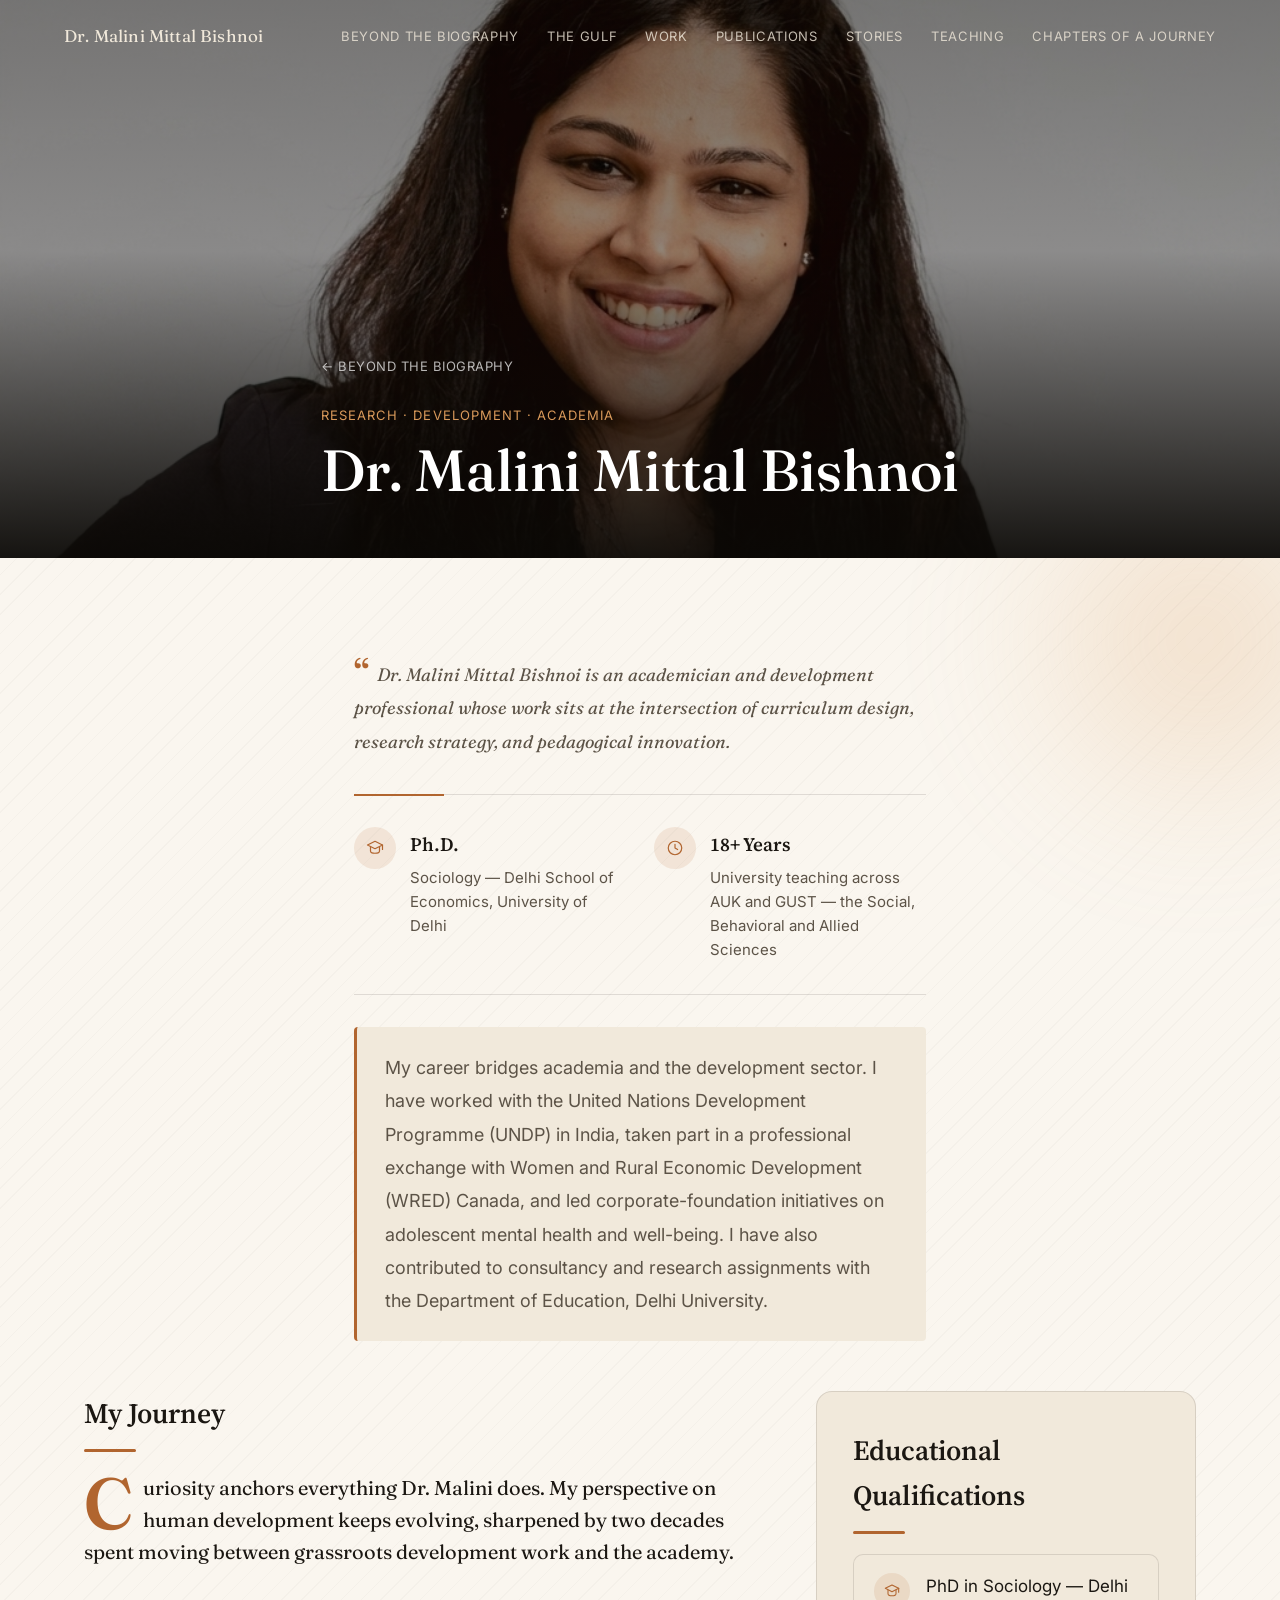
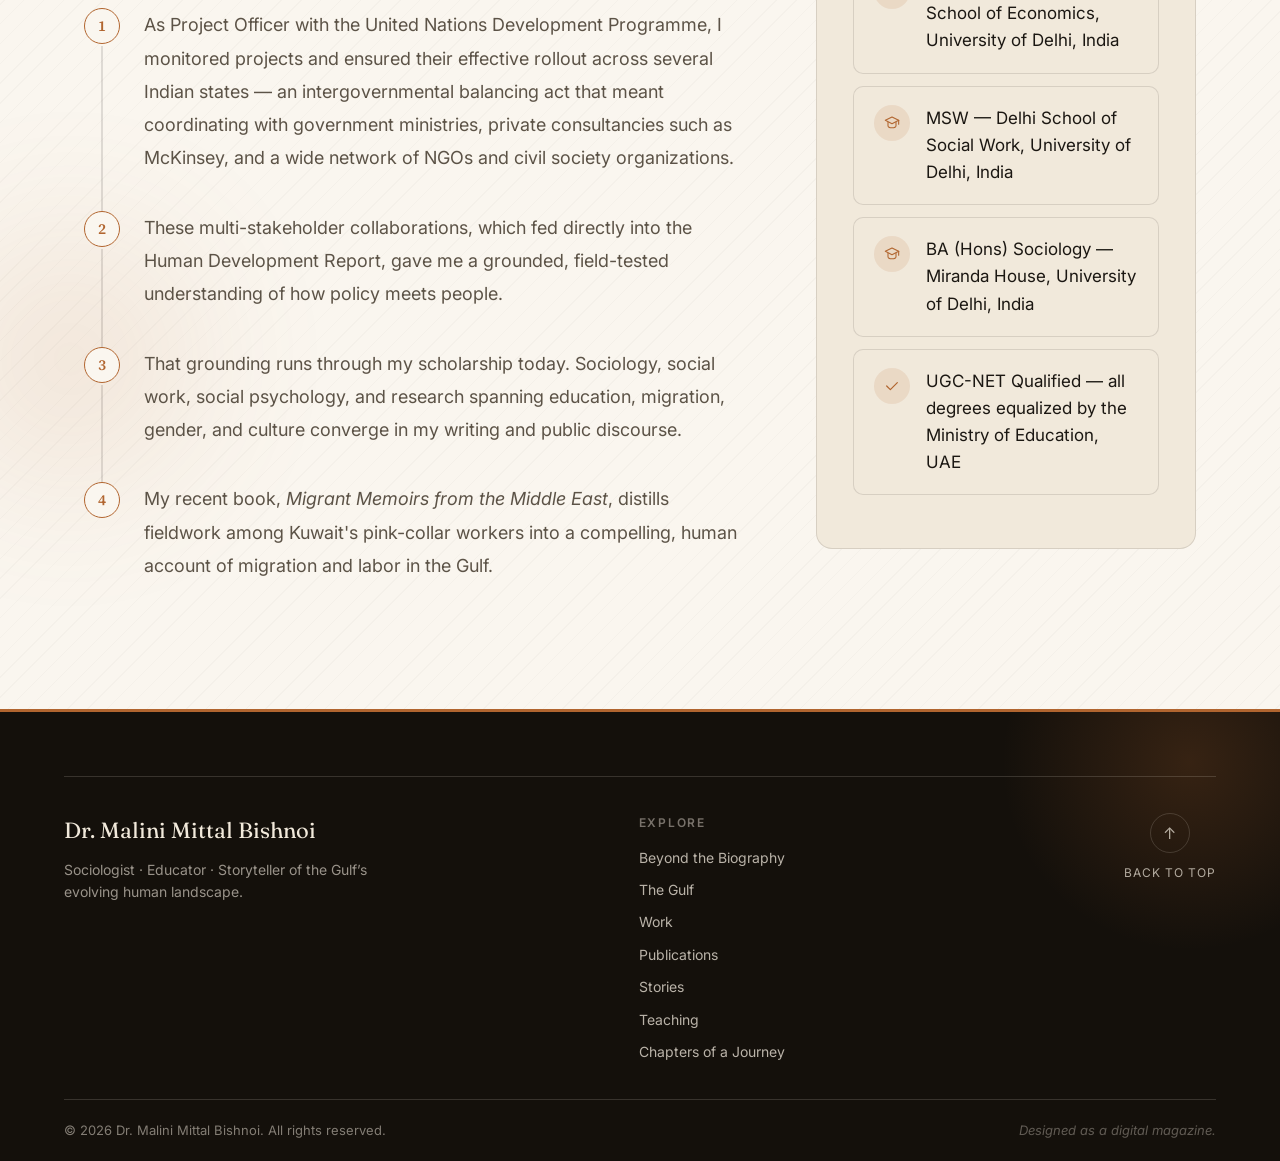
==== beyond-the-credentials.html @ a9b2246e "Initial commit: Dr. Malini Mittal Bishnoi portfolio website Static site with homepage, story article" ====
<!doctype html>
<html lang="en">
<head>
  <meta charset="UTF-8" />
  <link rel="icon" type="image/svg+xml" href="assets/favicon.svg" />
  <meta name="viewport" content="width=device-width, initial-scale=1.0" />
  <meta name="description" content="Beyond the credentials — the longer story of Dr. Malini Mittal Bishnoi's path through research, development work and Gulf academia." />
  <link rel="preconnect" href="https://fonts.googleapis.com" />
  <link rel="preconnect" href="https://fonts.gstatic.com" crossorigin />
  <link href="https://fonts.googleapis.com/css2?family=Fraunces:ital,opsz,wght@0,9..144,300;0,9..144,400;0,9..144,500;0,9..144,600;1,9..144,400;1,9..144,500&family=Source+Serif+4:opsz,wght@8..60,400;8..60,500;8..60,600&family=Inter:wght@300;400;500;600&display=swap" rel="stylesheet" />
  <link rel="stylesheet" href="css/styles.css" />
  <title>Beyond the Credentials — Dr. Malini Mittal Bishnoi</title>
</head>
<body>

  <nav class="nav" id="siteNav">
    <a class="nav__name" href="index.html#top">Dr. Malini Mittal Bishnoi</a>
    <ul class="nav__links">
      <li><a href="index.html#who">Beyond the Biography</a></li>
      <li><a href="index.html#lens">The Gulf</a></li>
      <li><a href="index.html#work">Work</a></li>
      <li><a href="index.html#publications">Publications</a></li>
      <li><a href="index.html#stories">Stories</a></li>
      <li><a href="index.html#teaching">Teaching</a></li>
      <li><a href="index.html#timeline">Chapters of a Journey</a></li>
    </ul>
    <button class="nav__toggle" id="navToggle" aria-label="Toggle navigation" aria-expanded="false">
      <svg width="20" height="20" viewBox="0 0 20 20" fill="none" aria-hidden="true">
        <path class="icon-open" d="M2.5 5.5H17.5M2.5 10H17.5M2.5 14.5H17.5" stroke="currentColor" stroke-width="1.6" stroke-linecap="round" />
        <path class="icon-close" d="M4 4L16 16M16 4L4 16" stroke="currentColor" stroke-width="1.6" stroke-linecap="round" style="display:none" />
      </svg>
    </button>
    <ul class="nav__links nav__links--mobile" id="navMobile" style="display:none">
      <li><a href="index.html#who">Beyond the Biography</a></li>
      <li><a href="index.html#lens">The Gulf</a></li>
      <li><a href="index.html#work">Work</a></li>
      <li><a href="index.html#publications">Publications</a></li>
      <li><a href="index.html#stories">Stories</a></li>
      <li><a href="index.html#teaching">Teaching</a></li>
      <li><a href="index.html#timeline">Chapters of a Journey</a></li>
    </ul>
  </nav>

  <article class="article credentials-page">
    <div class="article__hero">
      <img src="assets/who-i-am-portrait.png" alt="Dr. Malini Mittal Bishnoi" />
      <div class="article__hero-scrim"></div>
      <div class="wrap article__hero-body">
        <a class="article__back" href="index.html#who">← Beyond the Biography</a>
        <p class="article__tags">Research &middot; Development &middot; Academia</p>
        <h1>Dr. Malini Mittal Bishnoi</h1>
      </div>
    </div>

    <div class="wrap article__content">
      <p class="article__dek intro-quote">Dr. Malini Mittal Bishnoi is an academician and development professional whose work sits at the intersection of curriculum design, research strategy, and pedagogical innovation.</p>

      <div class="stat-row">
        <div class="stat-item">
          <span class="stat-item__icon" aria-hidden="true">
            <svg width="18" height="18" viewBox="0 0 24 24" fill="none">
              <path d="M12 3 2 8l10 5 10-5-10-5Z" stroke="currentColor" stroke-width="1.6" stroke-linejoin="round" />
              <path d="M6 10.5V16c0 1.5 2.7 3 6 3s6-1.5 6-3v-5.5" stroke="currentColor" stroke-width="1.6" stroke-linejoin="round" />
              <path d="M22 8v6" stroke="currentColor" stroke-width="1.6" stroke-linecap="round" />
            </svg>
          </span>
          <div>
            <p class="stat-item__value">Ph.D.</p>
            <p class="stat-item__label">Sociology — Delhi School of Economics, University of Delhi</p>
          </div>
        </div>
        <div class="stat-item">
          <span class="stat-item__icon" aria-hidden="true">
            <svg width="18" height="18" viewBox="0 0 24 24" fill="none">
              <circle cx="12" cy="12" r="9" stroke="currentColor" stroke-width="1.6" />
              <path d="M12 7v5l3.5 2" stroke="currentColor" stroke-width="1.6" stroke-linecap="round" stroke-linejoin="round" />
            </svg>
          </span>
          <div>
            <p class="stat-item__value">18+ Years</p>
            <p class="stat-item__label">University teaching across AUK and GUST — the Social, Behavioral and Allied Sciences</p>
          </div>
        </div>
      </div>

      <p class="intro-panel">My career bridges academia and the development sector. I have worked with the United Nations Development Programme (UNDP) in India, taken part in a professional exchange with Women and Rural Economic Development (WRED) Canada, and led corporate-foundation initiatives on adolescent mental health and well-being. I have also contributed to consultancy and research assignments with the Department of Education, Delhi University.</p>
    </div>

    <div class="wrap creds-grid">
      <div class="creds-grid__main">
        <h2>My Journey</h2>

        <p class="dropcap journey__lead">Curiosity anchors everything Dr. Malini does. My perspective on human development keeps evolving, sharpened by two decades spent moving between grassroots development work and the academy.</p>

        <ol class="journey__steps">
          <li>
            <span class="journey__marker">1</span>
            <p>As Project Officer with the United Nations Development Programme, I monitored projects and ensured their effective rollout across several Indian states — an intergovernmental balancing act that meant coordinating with government ministries, private consultancies such as McKinsey, and a wide network of NGOs and civil society organizations.</p>
          </li>
          <li>
            <span class="journey__marker">2</span>
            <p>These multi-stakeholder collaborations, which fed directly into the Human Development Report, gave me a grounded, field-tested understanding of how policy meets people.</p>
          </li>
          <li>
            <span class="journey__marker">3</span>
            <p>That grounding runs through my scholarship today. Sociology, social work, social psychology, and research spanning education, migration, gender, and culture converge in my writing and public discourse.</p>
          </li>
          <li>
            <span class="journey__marker">4</span>
            <p>My recent book, <em>Migrant Memoirs from the Middle East</em>, distills fieldwork among Kuwait's pink-collar workers into a compelling, human account of migration and labor in the Gulf.</p>
          </li>
        </ol>
      </div>

      <aside class="creds-grid__aside">
        <h2>Educational Qualifications</h2>

        <ul class="creds-list">
          <li>
            <span class="creds-list__icon" aria-hidden="true">
              <svg width="16" height="16" viewBox="0 0 24 24" fill="none">
                <path d="M12 3 2 8l10 5 10-5-10-5Z" stroke="currentColor" stroke-width="1.6" stroke-linejoin="round" />
                <path d="M6 10.5V16c0 1.5 2.7 3 6 3s6-1.5 6-3v-5.5" stroke="currentColor" stroke-width="1.6" stroke-linejoin="round" />
                <path d="M22 8v6" stroke="currentColor" stroke-width="1.6" stroke-linecap="round" />
              </svg>
            </span>
            <span>PhD in Sociology — Delhi School of Economics, University of Delhi, India</span>
          </li>
          <li>
            <span class="creds-list__icon" aria-hidden="true">
              <svg width="16" height="16" viewBox="0 0 24 24" fill="none">
                <path d="M12 3 2 8l10 5 10-5-10-5Z" stroke="currentColor" stroke-width="1.6" stroke-linejoin="round" />
                <path d="M6 10.5V16c0 1.5 2.7 3 6 3s6-1.5 6-3v-5.5" stroke="currentColor" stroke-width="1.6" stroke-linejoin="round" />
                <path d="M22 8v6" stroke="currentColor" stroke-width="1.6" stroke-linecap="round" />
              </svg>
            </span>
            <span>MSW — Delhi School of Social Work, University of Delhi, India</span>
          </li>
          <li>
            <span class="creds-list__icon" aria-hidden="true">
              <svg width="16" height="16" viewBox="0 0 24 24" fill="none">
                <path d="M12 3 2 8l10 5 10-5-10-5Z" stroke="currentColor" stroke-width="1.6" stroke-linejoin="round" />
                <path d="M6 10.5V16c0 1.5 2.7 3 6 3s6-1.5 6-3v-5.5" stroke="currentColor" stroke-width="1.6" stroke-linejoin="round" />
                <path d="M22 8v6" stroke="currentColor" stroke-width="1.6" stroke-linecap="round" />
              </svg>
            </span>
            <span>BA (Hons) Sociology — Miranda House, University of Delhi, India</span>
          </li>
          <li>
            <span class="creds-list__icon" aria-hidden="true">
              <svg width="16" height="16" viewBox="0 0 24 24" fill="none">
                <path d="m4 12 5.5 5.5L20 7" stroke="currentColor" stroke-width="1.8" stroke-linecap="round" stroke-linejoin="round" />
              </svg>
            </span>
            <span>UGC-NET Qualified — all degrees equalized by the Ministry of Education, UAE</span>
          </li>
        </ul>
      </aside>
    </div>
  </article>

  <footer class="footer">
    <div class="wrap footer__inner">
      <div class="footer__brand">
        <a href="index.html#top" class="footer__name">Dr. Malini Mittal Bishnoi</a>
        <p>Sociologist &middot; Educator &middot; Storyteller of the Gulf&rsquo;s evolving human landscape.</p>
      </div>
      <div class="footer__nav">
        <p class="footer__nav-label">Explore</p>
        <nav class="footer__links" aria-label="Footer">
          <a href="index.html#who">Beyond the Biography</a>
          <a href="index.html#lens">The Gulf</a>
          <a href="index.html#work">Work</a>
          <a href="index.html#publications">Publications</a>
          <a href="index.html#stories">Stories</a>
          <a href="index.html#teaching">Teaching</a>
          <a href="index.html#timeline">Chapters of a Journey</a>
        </nav>
      </div>
      <a href="index.html#top" class="footer__top-link" aria-label="Back to top">
        <span class="footer__top-arrow">&uarr;</span>
        Back to top
      </a>
    </div>
    <div class="wrap footer__bottom">
      <span id="copyrightYear">&copy; 2026 Dr. Malini Mittal Bishnoi. All rights reserved.</span>
      <span class="footer__tag">Designed as a digital magazine.</span>
    </div>
  </footer>

  <script src="js/script.js"></script>
</body>
</html>
---- css/styles.css ----
/* ---------- Design tokens ---------- */
:root {
  --bg: #faf6ef;
  --bg-alt: #f1e9db;
  --ink: #1b1712;
  --ink-soft: #5c5347;
  --ink-faint: #8b8072;
  --line: rgba(27, 23, 18, 0.12);
  --accent: #b1652f;
  --accent-soft: #d99a5b;
  --dusk: #14100b;
  --dusk-ink: #f1e9db;
  --dusk-line: rgba(241, 233, 221, 0.16);

  --serif: 'Fraunces', 'Iowan Old Style', 'Georgia', serif;
  --serif-plain: 'Source Serif 4', 'Iowan Old Style', 'Georgia', serif;
  --sans: 'Inter', system-ui, -apple-system, 'Segoe UI', Roboto, sans-serif;

  --container: 1240px;

  color-scheme: light;
  color: var(--ink);
  background: var(--bg);
  font-synthesis: none;
  text-rendering: optimizeLegibility;
  -webkit-font-smoothing: antialiased;
  -moz-osx-font-smoothing: grayscale;
}

* {
  box-sizing: border-box;
}

html {
  scroll-behavior: smooth;
}

body {
  margin: 0;
  font-family: var(--sans);
  font-size: 17px;
  line-height: 1.6;
  color: var(--ink);
  background: var(--bg);
}

img {
  max-width: 100%;
  display: block;
}

a {
  color: inherit;
}

h1, h2, h3, h4 {
  font-family: var(--serif);
  font-weight: 500;
  margin: 0;
  color: var(--ink);
}

p {
  margin: 0;
}

.wrap {
  max-width: var(--container);
  margin: 0 auto;
  padding: 0 clamp(24px, 5vw, 64px);
}

.eyebrow {
  font-family: var(--sans);
  font-size: 13px;
  font-weight: 600;
  letter-spacing: 0.14em;
  text-transform: uppercase;
  color: var(--accent);
}

.section-heading {
  display: flex;
  align-items: baseline;
  gap: 20px;
  margin-bottom: 20px;
}

.section-heading .index {
  font-family: var(--serif);
  font-style: italic;
  font-size: 20px;
  color: var(--ink-faint);
}

.section-heading h2 {
  font-size: clamp(30px, 4vw, 46px);
  letter-spacing: -0.01em;
}

section {
  position: relative;
}

/* Scroll-reveal animation removed: transitioning opacity on text elements
   forced browsers to temporarily switch how they antialias the text
   (subpixel vs. grayscale) while promoted to a GPU layer, which showed up
   as color fringing on glyphs during the transition. Not worth the risk. */

@media (prefers-reduced-motion: reduce) {
  html {
    scroll-behavior: auto;
  }
  .hero__text .eyebrow,
  .hero__name,
  .hero__tagline,
  .hero__scroll,
  .hero__portrait {
    opacity: 1;
    animation: none;
    transform: none;
  }
}

/* ---------- Nav ---------- */
.nav {
  position: fixed;
  top: 0;
  left: 0;
  right: 0;
  z-index: 100;
  display: flex;
  align-items: center;
  justify-content: space-between;
  padding: 22px clamp(24px, 5vw, 64px);
  mix-blend-mode: normal;
  transition: background 0.4s ease, border-color 0.4s ease, backdrop-filter 0.4s ease;
  border-bottom: 1px solid transparent;
  color: var(--dusk-ink);
}

.nav.is-scrolled {
  background: rgba(250, 246, 239, 0.85);
  -webkit-backdrop-filter: blur(10px);
  backdrop-filter: blur(10px);
  border-bottom-color: var(--line);
  color: var(--ink);
}

.nav__name {
  font-family: var(--serif);
  font-size: 17px;
  letter-spacing: 0.01em;
  text-decoration: none;
  color: inherit;
}


.nav__links {
  display: flex;
  gap: 28px;
  list-style: none;
  margin: 0;
  padding: 0;
}

.nav__links a {
  font-size: 13px;
  text-decoration: none;
  letter-spacing: 0.05em;
  text-transform: uppercase;
  color: inherit;
  opacity: 0.8;
  transition: color 0.2s ease, opacity 0.2s ease;
}

.nav__links a:hover {
  color: var(--accent);
  opacity: 1;
}

.nav__links--mobile a {
  color: var(--ink);
  opacity: 1;
}

.nav__contact {
  padding: 9px 18px !important;
  border: 1px solid currentColor;
  border-radius: 999px;
  opacity: 1 !important;
}

.nav__contact:hover {
  background: var(--accent);
  border-color: var(--accent);
  color: var(--bg) !important;
}

.nav__toggle {
  display: none;
  align-items: center;
  justify-content: center;
  width: 44px;
  height: 44px;
  margin: -8px;
  background: none;
  border: none;
  padding: 4px;
  cursor: pointer;
  color: inherit;
}

@media (max-width: 860px) {
  .nav__links {
    display: none;
  }
  .nav__toggle {
    display: inline-flex;
  }
  .nav__links--mobile {
    position: absolute;
    top: 100%;
    left: 0;
    right: 0;
    flex-direction: column;
    gap: 0;
    background: var(--bg);
    border-bottom: 1px solid var(--line);
    padding: 8px clamp(24px, 5vw, 64px) 20px;
  }
  .nav__links--mobile li {
    border-top: 1px solid var(--line);
  }
  .nav__links--mobile a {
    display: block;
    padding: 14px 0;
  }
}

/* ---------- Hero ---------- */
.hero {
  min-height: 100svh;
  display: flex;
  align-items: center;
  position: relative;
  overflow: hidden;
  background: var(--dusk);
  color: var(--dusk-ink);
}

.hero__bg {
  position: absolute;
  inset: 0;
  background-image: url('https://images.unsplash.com/photo-1512453979798-5ea266f8880c?auto=format&fit=crop&w=2400&q=80');
  background-size: cover;
  background-position: center;
  opacity: 0.32;
}

.hero__bg::after {
  content: '';
  position: absolute;
  inset: 0;
  background: linear-gradient(115deg, rgba(20, 16, 11, 0.96) 20%, rgba(20, 16, 11, 0.55) 60%, rgba(20, 16, 11, 0.85) 100%);
}

.hero__inner {
  position: relative;
  z-index: 1;
  width: 100%;
  display: grid;
  grid-template-columns: 1.15fr 0.85fr;
  align-items: center;
  gap: clamp(32px, 6vw, 80px);
  padding-top: 90px;
}

.hero__text .eyebrow {
  color: var(--accent-soft);
  opacity: 0;
  animation: hero-fade-up 0.9s cubic-bezier(0.22, 1, 0.36, 1) 0.15s both;
}

.hero__name {
  font-size: clamp(40px, 6vw, 76px);
  line-height: 1.04;
  margin-top: 18px;
  letter-spacing: -0.015em;
  color: var(--dusk-ink);
  opacity: 0;
  animation: hero-fade-up 0.9s cubic-bezier(0.22, 1, 0.36, 1) 0.3s both;
}

.hero__role {
  font-family: var(--sans);
  font-size: clamp(16px, 1.6vw, 20px);
  font-weight: 500;
  letter-spacing: 0.02em;
  margin-top: 22px;
  color: var(--accent-soft);
}

.hero__tagline {
  font-family: var(--serif);
  font-style: italic;
  font-weight: 400;
  font-size: clamp(19px, 2vw, 25px);
  line-height: 1.5;
  color: rgba(241, 233, 221, 0.88);
  margin-top: 22px;
  max-width: 46ch;
  opacity: 0;
  animation: hero-fade-up 0.9s cubic-bezier(0.22, 1, 0.36, 1) 0.45s both;
}

.hero__scroll {
  margin-top: 56px;
  display: inline-flex;
  align-items: center;
  gap: 12px;
  font-size: 12px;
  letter-spacing: 0.14em;
  text-transform: uppercase;
  color: rgba(241, 233, 221, 0.6);
  opacity: 0;
  animation: hero-fade-up 0.9s cubic-bezier(0.22, 1, 0.36, 1) 0.6s both;
}

@keyframes hero-fade-up {
  from {
    opacity: 0;
    transform: translateY(22px) translateZ(0);
  }
  to {
    opacity: 1;
    transform: translateY(0) translateZ(0);
  }
}

.hero__scroll-line {
  width: 32px;
  height: 1px;
  background: rgba(241, 233, 221, 0.5);
  position: relative;
  overflow: hidden;
}

.hero__scroll-line::after {
  content: '';
  position: absolute;
  inset: 0;
  background: var(--accent-soft);
  animation: scrollline 2.2s ease-in-out infinite;
}

@keyframes scrollline {
  0% { transform: translateX(-100%); }
  50% { transform: translateX(0); }
  100% { transform: translateX(100%); }
}

.hero__portrait {
  position: relative;
  aspect-ratio: 3 / 4;
  border-radius: 4px;
  overflow: hidden;
  box-shadow: 0 40px 80px -20px rgba(0, 0, 0, 0.6);
  opacity: 0;
  animation: hero-portrait-in 1.1s cubic-bezier(0.22, 1, 0.36, 1) 0.35s both;
}

.hero__portrait img {
  width: 100%;
  height: 100%;
  object-fit: cover;
}

.hero__portrait::after {
  content: '';
  position: absolute;
  inset: 0;
  border: 1px solid rgba(241, 233, 221, 0.25);
}

@keyframes hero-portrait-in {
  from {
    opacity: 0;
    transform: translateY(36px) scale(0.97);
  }
  to {
    opacity: 1;
    transform: translateY(0) scale(1);
  }
}

@media (max-width: 860px) {
  .hero__inner {
    grid-template-columns: 1fr;
    padding-top: 120px;
    padding-bottom: 60px;
  }
  .hero__portrait {
    order: -1;
    max-width: 280px;
    aspect-ratio: 3 / 4;
  }
}

/* ---------- Who I Am (01) ---------- */
.who {
  padding: clamp(90px, 12vw, 160px) 0;
  background: var(--bg);
}

.who__grid {
  display: grid;
  grid-template-columns: 0.85fr 1.15fr;
  gap: clamp(40px, 6vw, 90px);
  align-items: center;
}

.who__photo {
  aspect-ratio: 4 / 5;
  overflow: hidden;
  border-radius: 4px;
}

.who__photo img {
  width: 100%;
  height: 100%;
  object-fit: cover;
}

.who__copy p {
  font-size: clamp(18px, 1.8vw, 22px);
  line-height: 1.7;
  color: var(--ink-soft);
  margin-top: 22px;
}

.who__copy p:first-of-type {
  margin-top: 24px;
}

.who__copy .lede {
  font-family: var(--serif);
  font-size: clamp(24px, 2.4vw, 32px);
  line-height: 1.4;
  color: var(--ink);
}

.who__more-btn {
  display: inline-flex;
  align-items: center;
  gap: 10px;
  margin-top: 32px;
  padding: 14px 26px;
  border: 1px solid var(--ink);
  border-radius: 999px;
  font-family: var(--sans);
  font-size: 14px;
  font-weight: 600;
  letter-spacing: 0.03em;
  color: var(--ink);
  text-decoration: none;
  transition: background 0.2s ease, color 0.2s ease, border-color 0.2s ease;
}

.who__more-btn span {
  transition: transform 0.2s ease;
}

.who__more-btn:hover {
  background: var(--ink);
  color: var(--bg);
}

.who__more-btn:hover span {
  transform: translateY(3px);
}

@media (max-width: 860px) {
  .who__grid {
    grid-template-columns: 1fr;
  }
  .who__photo {
    max-width: 340px;
  }
}

/* ---------- The Gulf Through My Lens (02) ---------- */
.lens {
  background: var(--dusk);
  color: var(--dusk-ink);
  padding: clamp(90px, 12vw, 160px) 0;
}

.lens .eyebrow {
  color: var(--accent-soft);
}

.lens .section-heading h2 {
  color: var(--dusk-ink);
  transform: translateZ(0);
}

.lens .section-heading .index {
  color: rgba(241, 233, 221, 0.4);
}

.lens__statement {
  font-family: var(--serif);
  font-style: italic;
  font-size: clamp(24px, 3vw, 38px);
  line-height: 1.45;
  max-width: 20ch;
  color: rgba(241, 233, 221, 0.92);
  margin: 28px 0 64px;
}

.lens__statement strong {
  font-style: normal;
  color: var(--accent-soft);
  font-weight: 500;
}

.gallery {
  display: grid;
  grid-template-columns: repeat(6, 1fr);
  grid-template-rows: repeat(5, 140px);
  grid-template-areas:
    'a a a a b b'
    'a a a a b b'
    'a a a a c c'
    'd d e e c c'
    'f f f g g g';
  gap: 14px;
}

.gallery__item {
  position: relative;
  overflow: hidden;
  border-radius: 3px;
}

.gallery__item:nth-child(1) { grid-area: a; }
.gallery__item:nth-child(2) { grid-area: b; }
.gallery__item:nth-child(3) { grid-area: c; }
.gallery__item:nth-child(4) { grid-area: d; }
.gallery__item:nth-child(5) { grid-area: e; }
.gallery__item:nth-child(6) { grid-area: f; }
.gallery__item:nth-child(7) { grid-area: g; }

.gallery__item img {
  width: 100%;
  height: 100%;
  object-fit: cover;
  transition: transform 0.8s cubic-bezier(0.22, 1, 0.36, 1);
}

.gallery__item:hover img {
  transform: scale(1.06);
}

.gallery__item::after {
  content: '';
  position: absolute;
  inset: 0;
  background: linear-gradient(to top, rgba(0,0,0,0.55), transparent 45%);
}

.gallery__label {
  position: absolute;
  left: 16px;
  bottom: 14px;
  z-index: 1;
  font-size: 13px;
  letter-spacing: 0.06em;
  text-transform: uppercase;
  color: #fff;
}

.lens__story {
  margin-top: 70px;
  padding-top: 50px;
  border-top: 1px solid var(--dusk-line);
  display: grid;
  grid-template-columns: repeat(3, 1fr);
  gap: 40px;
}

.lens__story p {
  font-size: 16px;
  line-height: 1.75;
  color: rgba(241, 233, 221, 0.72);
}

.lens__story p:first-child {
  font-family: var(--serif);
  font-size: 18px;
  color: rgba(241, 233, 221, 0.92);
}

@media (max-width: 900px) {
  .gallery {
    grid-template-columns: repeat(2, 1fr);
    grid-template-rows: none;
    grid-template-areas: none;
    grid-auto-rows: 220px;
  }
  .gallery__item:nth-child(1),
  .gallery__item:nth-child(2),
  .gallery__item:nth-child(3),
  .gallery__item:nth-child(4),
  .gallery__item:nth-child(5),
  .gallery__item:nth-child(6),
  .gallery__item:nth-child(7) {
    grid-area: auto;
  }
  .lens__story {
    grid-template-columns: 1fr;
  }
}

/* ---------- My Work (03) ---------- */
.work {
  padding: clamp(90px, 12vw, 160px) 0;
}

.work__grid {
  margin-top: 20px;
  display: grid;
  grid-template-columns: repeat(2, 1fr);
  gap: 2px;
  background: var(--line);
  border: 1px solid var(--line);
}

.work__card {
  background: var(--bg);
  padding: clamp(36px, 4vw, 56px);
  transition: background 0.35s ease;
}

.work__card:hover {
  background: var(--bg-alt);
}

.work__card .index {
  font-family: var(--serif);
  font-style: italic;
  color: var(--ink-faint);
  font-size: 15px;
}

.work__card h3 {
  font-size: clamp(26px, 2.6vw, 34px);
  margin-top: 18px;
}

.work__card p {
  margin-top: 14px;
  color: var(--ink-soft);
  font-size: 17px;
  max-width: 34ch;
}

@media (max-width: 700px) {
  .work__grid {
    grid-template-columns: 1fr;
  }
}

/* ---------- Publications (04) ---------- */
.pubs {
  padding: clamp(90px, 12vw, 160px) 0;
  background: var(--bg-alt);
}

.pubs__top {
  display: flex;
  justify-content: space-between;
  align-items: flex-end;
  flex-wrap: wrap;
  gap: 24px;
}

.pubs__subtitle {
  margin-top: 14px;
  font-size: 16px;
  color: var(--ink-soft);
  max-width: 44ch;
}

.pubs__filters {
  display: flex;
  gap: 8px;
  flex-wrap: wrap;
}

.pubs__filters button {
  font-family: var(--sans);
  font-size: 13px;
  letter-spacing: 0.04em;
  text-transform: uppercase;
  padding: 12px 18px;
  min-height: 44px;
  border-radius: 999px;
  border: 1px solid var(--line);
  background: transparent;
  color: var(--ink-soft);
  cursor: pointer;
  transition: all 0.2s ease;
}

.pubs__filters button:hover {
  border-color: var(--accent);
  color: var(--accent);
}

.pubs__filters button.is-active {
  background: var(--ink);
  border-color: var(--ink);
  color: var(--bg);
}

.pubs__grid {
  margin-top: 48px;
  display: grid;
  grid-template-columns: repeat(3, 1fr);
  gap: 28px;
}

.pub-card {
  background: var(--bg);
  border: 1px solid var(--line);
  border-radius: 4px;
  padding: 32px;
  display: flex;
  flex-direction: column;
  min-height: 260px;
}

.pub-card__year {
  font-size: 13px;
  letter-spacing: 0.06em;
  color: var(--ink-faint);
}

.pub-card__category {
  font-size: 11px;
  letter-spacing: 0.08em;
  text-transform: uppercase;
  color: var(--accent);
  font-weight: 600;
  margin-top: 6px;
}

.pub-card h3 {
  font-size: 21px;
  line-height: 1.35;
  margin-top: 16px;
}

.pub-card p {
  margin-top: 12px;
  font-size: 15px;
  line-height: 1.65;
  color: var(--ink-soft);
  flex: 1;
}

.pub-card__links {
  margin-top: 20px;
  display: flex;
  flex-direction: column;
  gap: 10px;
}

.pub-card__link {
  font-size: 13px;
  letter-spacing: 0.02em;
  text-decoration: none;
  color: var(--ink);
  font-weight: 600;
  line-height: 1.4;
}

.pub-card__link:hover {
  color: var(--accent);
}

@media (max-width: 980px) {
  .pubs__grid {
    grid-template-columns: repeat(2, 1fr);
  }
}

@media (max-width: 640px) {
  .pubs__grid {
    grid-template-columns: 1fr;
  }
}

/* ---------- Stories (05) ---------- */
.stories {
  padding: clamp(90px, 12vw, 160px) 0;
}

.stories__grid {
  margin-top: 20px;
  display: grid;
  grid-template-columns: repeat(2, 1fr);
  gap: 28px;
}

.story-card {
  position: relative;
  aspect-ratio: 4 / 5;
  border-radius: 4px;
  overflow: hidden;
  cursor: pointer;
}

.story-card img {
  width: 100%;
  height: 100%;
  object-fit: cover;
  transition: transform 0.9s cubic-bezier(0.22, 1, 0.36, 1);
}

.story-card:hover img {
  transform: scale(1.05);
}

.story-card::after {
  content: '';
  position: absolute;
  inset: 0;
  background: linear-gradient(to top, rgba(10,8,5,0.88) 0%, rgba(10,8,5,0.15) 55%, transparent 75%);
}

.story-card__body {
  position: absolute;
  left: 28px;
  right: 28px;
  bottom: 26px;
  z-index: 1;
  color: #fff;
}

.story-card__tags {
  font-size: 12px;
  letter-spacing: 0.08em;
  text-transform: uppercase;
  color: var(--accent-soft);
}

.story-card__title {
  font-family: var(--serif);
  font-size: clamp(22px, 2.2vw, 28px);
  margin-top: 10px;
  line-height: 1.25;
  color: #fff;
}

.story-card__read {
  margin-top: 14px;
  font-size: 13px;
  color: rgba(255,255,255,0.75);
}

@media (max-width: 780px) {
  .stories__grid {
    grid-template-columns: 1fr;
  }
}

/* ---------- Story Article ---------- */
.article__hero {
  position: relative;
  min-height: 62vh;
  display: flex;
  align-items: flex-end;
  background: var(--dusk);
  overflow: hidden;
}

.article__hero img {
  position: absolute;
  inset: 0;
  width: 100%;
  height: 100%;
  object-fit: cover;
}

.article__hero-scrim {
  position: absolute;
  inset: 0;
  background: linear-gradient(
    to top,
    rgba(10, 8, 5, 0.95) 0%,
    rgba(10, 8, 5, 0.45) 55%,
    rgba(10, 8, 5, 0.55) 100%
  );
}

.article__hero-body {
  position: relative;
  z-index: 1;
  padding-top: 110px;
  padding-bottom: 56px;
  color: #fff;
}

.article__back {
  display: inline-block;
  font-size: 13px;
  letter-spacing: 0.04em;
  text-transform: uppercase;
  text-decoration: none;
  color: rgba(255, 255, 255, 0.7);
  margin-bottom: 28px;
  transition: color 0.2s ease;
}

.article__back:hover {
  color: var(--accent-soft);
}

.article__tags {
  font-size: 13px;
  letter-spacing: 0.08em;
  text-transform: uppercase;
  color: var(--accent-soft);
}

.article__hero-body h1 {
  font-size: clamp(32px, 5vw, 58px);
  line-height: 1.08;
  margin-top: 14px;
  max-width: 18ch;
  color: #fff;
  transform: translateZ(0);
}

.article__content {
  max-width: 700px;
  padding-top: clamp(60px, 8vw, 100px);
  padding-bottom: clamp(30px, 4vw, 50px);
}

.article__dek {
  font-family: var(--serif);
  font-style: italic;
  font-size: clamp(20px, 2.2vw, 25px);
  line-height: 1.5;
  color: var(--ink);
  margin-bottom: 36px;
}

.article__content p {
  font-size: 18px;
  line-height: 1.85;
  color: var(--ink-soft);
  margin-top: 24px;
}

.article__content p:first-of-type {
  margin-top: 0;
}

.article__content ul {
  margin-top: 24px;
  padding-left: 22px;
}

.article__content ul li {
  font-size: 18px;
  line-height: 1.85;
  color: var(--ink-soft);
  margin-top: 10px;
}

.intro-quote {
  position: relative;
}

.intro-quote::before {
  content: '\201C';
  font-family: var(--serif);
  font-style: normal;
  font-weight: 600;
  font-size: 34px;
  line-height: 0.4;
  color: var(--accent);
  float: left;
  margin: 8px 8px 0 0;
}

.stat-row {
  position: relative;
  display: flex;
  flex-wrap: wrap;
  gap: 28px;
  margin-top: 36px;
  padding-top: 32px;
  padding-bottom: 32px;
  border-top: 1px solid var(--line);
  border-bottom: 1px solid var(--line);
}

.stat-row::before {
  content: '';
  position: absolute;
  top: -1px;
  left: 0;
  width: 90px;
  height: 2px;
  background: var(--accent);
  transform: scaleX(0);
  transform-origin: left;
  animation: underline-grow 0.8s cubic-bezier(0.22, 1, 0.36, 1) 0.2s both;
}

.stat-item {
  display: flex;
  align-items: flex-start;
  gap: 14px;
  flex: 1 1 240px;
}

.stat-item__icon {
  flex: none;
  width: 42px;
  height: 42px;
  border-radius: 50%;
  display: flex;
  align-items: center;
  justify-content: center;
  background: rgba(177, 101, 47, 0.12);
  color: var(--accent);
  transition: transform 0.3s cubic-bezier(0.22, 1, 0.36, 1), background 0.3s ease, color 0.3s ease;
}

.stat-item:hover .stat-item__icon {
  transform: rotate(-8deg) scale(1.1);
  background: var(--accent);
  color: var(--bg);
}

p.stat-item__value {
  font-family: var(--serif-plain);
  font-weight: 600;
  font-size: 19px;
  color: var(--ink);
  margin: 0 0 4px;
}

p.stat-item__label {
  font-size: 15px;
  line-height: 1.6;
  color: var(--ink-soft);
  margin: 0;
}

p.intro-panel {
  position: relative;
  margin-top: 32px;
  padding: 24px 28px;
  background: var(--bg-alt);
  border-left: 3px solid var(--accent);
  border-radius: 4px;
  font-size: 18px;
  line-height: 1.85;
  color: var(--ink-soft);
  transition: border-color 0.25s ease, background 0.25s ease;
}

.intro-panel:hover {
  border-left-color: var(--accent-soft);
  background: #ece2d1;
}

.creds-grid {
  display: grid;
  grid-template-columns: minmax(0, 1fr) 380px;
  gap: clamp(40px, 6vw, 90px);
  padding-bottom: clamp(70px, 9vw, 110px);
  align-items: start;
}

.creds-grid__main {
  max-width: 680px;
}

.creds-grid__aside {
  position: sticky;
  top: 110px;
  background: var(--bg-alt);
  border: 1px solid var(--line);
  border-radius: 16px;
  padding: clamp(28px, 3vw, 36px);
}

@media (max-width: 900px) {
  .creds-grid {
    grid-template-columns: 1fr;
  }

  .creds-grid__main {
    max-width: none;
  }

  .creds-grid__aside {
    position: static;
  }
}

.creds-grid h2 {
  font-family: var(--serif-plain);
  font-weight: 600;
  font-size: clamp(22px, 2.4vw, 28px);
  color: var(--ink);
  margin-bottom: 20px;
  padding-bottom: 16px;
  position: relative;
}

.creds-grid__main h2,
.creds-grid__aside h2 {
  margin-top: 0;
}

.creds-grid h2::after {
  content: '';
  position: absolute;
  left: 0;
  bottom: 0;
  width: 52px;
  height: 3px;
  border-radius: 2px;
  background: var(--accent);
  transform: scaleX(0);
  transform-origin: left;
  animation: underline-grow 0.7s cubic-bezier(0.22, 1, 0.36, 1) 0.15s both;
}

@keyframes underline-grow {
  to { transform: scaleX(1); }
}

p.journey__lead {
  font-family: var(--serif);
  font-size: 20px;
  color: var(--ink);
}

p.journey__lead.dropcap::first-letter {
  font-family: var(--serif);
  font-size: 3.6em;
  font-weight: 600;
  line-height: 0.75;
  float: left;
  padding: 4px 10px 0 0;
  color: var(--accent);
}

.journey__steps {
  list-style: none;
  margin-top: 40px;
  padding-left: 0;
}

.journey__steps li {
  position: relative;
  padding-left: 60px;
  padding-bottom: 36px;
  transition: transform 0.25s ease;
}

.journey__steps li:last-child {
  padding-bottom: 0;
}

.journey__steps li:not(:last-child)::before {
  content: '';
  position: absolute;
  left: 17px;
  top: 38px;
  bottom: -2px;
  width: 2px;
  background: var(--line);
}

.journey__marker {
  position: absolute;
  left: 0;
  top: 0;
  width: 36px;
  height: 36px;
  border-radius: 50%;
  border: 1.5px solid var(--accent);
  background: var(--bg);
  color: var(--accent);
  font-family: var(--serif-plain);
  font-weight: 600;
  font-size: 15px;
  display: flex;
  align-items: center;
  justify-content: center;
  transition: background 0.25s ease, color 0.25s ease, transform 0.25s ease;
}

.journey__steps li p {
  margin: 0;
  font-size: 18px;
  line-height: 1.85;
  color: var(--ink-soft);
}

.journey__steps li:hover {
  transform: translateX(4px);
}

.journey__steps li:hover .journey__marker {
  background: var(--accent);
  color: var(--bg);
  transform: scale(1.08);
}

.creds-list {
  list-style: none;
  padding-left: 0;
  display: flex;
  flex-direction: column;
  gap: 12px;
}

.creds-list li {
  display: flex;
  align-items: flex-start;
  gap: 16px;
  margin-top: 0;
  padding: 18px 20px;
  border: 1px solid var(--line);
  border-radius: 10px;
  background: var(--bg-alt);
  transition: border-color 0.25s ease, box-shadow 0.25s ease, transform 0.25s ease, background 0.25s ease;
}

.creds-list li:hover {
  border-color: var(--accent-soft);
  background: var(--bg);
  box-shadow: 0 16px 30px -20px rgba(27, 23, 18, 0.35);
  transform: translateY(-4px);
}

.creds-list__icon {
  flex: none;
  width: 36px;
  height: 36px;
  border-radius: 50%;
  display: flex;
  align-items: center;
  justify-content: center;
  background: rgba(177, 101, 47, 0.12);
  color: var(--accent);
  transition: transform 0.25s ease, background 0.25s ease, color 0.25s ease;
}

.creds-list li:hover .creds-list__icon {
  transform: scale(1.1) rotate(-6deg);
  background: var(--accent);
  color: var(--bg);
}

.article__more {
  padding-bottom: clamp(90px, 12vw, 160px);
  border-top: 1px solid var(--line);
  padding-top: clamp(60px, 8vw, 90px);
}

.article__more h2 {
  font-size: clamp(24px, 2.6vw, 32px);
  margin-bottom: 32px;
}

@media (max-width: 780px) {
  .article__hero {
    min-height: 50vh;
  }
}

.credentials-page {
  position: relative;
  isolation: isolate;
  background:
    repeating-linear-gradient(135deg, rgba(27, 23, 18, 0.025) 0px, rgba(27, 23, 18, 0.025) 1px, transparent 1px, transparent 14px),
    var(--bg);
}

.credentials-page::before,
.credentials-page::after {
  content: '';
  position: absolute;
  z-index: -1;
  border-radius: 50%;
  filter: blur(70px);
  pointer-events: none;
}

.credentials-page::before {
  width: 440px;
  height: 440px;
  top: 420px;
  right: -140px;
  background: radial-gradient(circle, var(--accent-soft), transparent 70%);
  opacity: 0.3;
  animation: blob-float 18s ease-in-out infinite;
}

.credentials-page::after {
  width: 380px;
  height: 380px;
  bottom: 160px;
  left: -120px;
  background: radial-gradient(circle, var(--accent), transparent 70%);
  opacity: 0.16;
  animation: blob-float 22s ease-in-out infinite reverse;
}

@keyframes blob-float {
  0%, 100% { transform: translate(0, 0) scale(1); }
  50% { transform: translate(-24px, 30px) scale(1.08); }
}

@media (prefers-reduced-motion: reduce) {
  .credentials-page::before,
  .credentials-page::after {
    animation: none;
  }
}

/* ---------- Teaching (06) ---------- */
.teaching {
  padding: clamp(90px, 12vw, 160px) 0;
  background: var(--bg-alt);
}

.teaching__grid {
  display: grid;
  grid-template-columns: 1fr 1fr;
  gap: clamp(40px, 6vw, 90px);
  align-items: start;
}

.teaching__lede {
  font-family: var(--serif);
  font-size: clamp(22px, 2.2vw, 28px);
  line-height: 1.5;
  color: var(--ink);
}

.teaching__list {
  list-style: none;
  margin: 36px 0 0;
  padding: 0;
  display: grid;
  gap: 0;
}

.teaching__list li {
  padding: 22px 0;
  border-top: 1px solid var(--line);
  display: flex;
  justify-content: space-between;
  align-items: baseline;
  gap: 20px;
}

.teaching__list li:last-child {
  border-bottom: 1px solid var(--line);
}

.teaching__list h4 {
  font-size: 18px;
  font-family: var(--sans);
  font-weight: 600;
}

.teaching__list p {
  font-size: 14px;
  color: var(--ink-soft);
  margin-top: 4px;
  max-width: 46ch;
}

.teaching__num {
  font-family: var(--serif);
  font-style: italic;
  color: var(--ink-faint);
  font-size: 15px;
  flex-shrink: 0;
}

@media (max-width: 860px) {
  .teaching__grid {
    grid-template-columns: 1fr;
  }
}

/* ---------- Timeline (07) ---------- */
.timeline {
  padding: clamp(90px, 12vw, 160px) 0;
  background: var(--dusk);
  color: var(--dusk-ink);
}

.timeline .eyebrow {
  color: var(--accent-soft);
}

.timeline .section-heading h2 {
  font-family: var(--serif-plain);
  color: var(--dusk-ink);
  transform: translateZ(0);
}

.timeline .section-heading .index {
  color: rgba(241, 233, 221, 0.4);
}

.timeline__list {
  margin-top: 60px;
  position: relative;
}

.timeline__list::before {
  content: '';
  position: absolute;
  left: 130px;
  top: 10px;
  bottom: 10px;
  width: 1px;
  background: var(--dusk-line);
}

.timeline__row {
  position: relative;
  display: grid;
  grid-template-columns: 130px 1fr;
  gap: 40px;
  padding: 36px 0;
}

.timeline__row::before {
  content: '';
  position: absolute;
  left: 125px;
  top: 42px;
  width: 11px;
  height: 11px;
  border-radius: 50%;
  background: var(--accent-soft);
  box-shadow: 0 0 0 5px var(--dusk);
}

.timeline__marker {
  font-family: var(--serif);
  font-style: italic;
  font-size: 15px;
  color: var(--accent-soft);
  padding-top: 2px;
}

.timeline__row h3 {
  font-size: clamp(21px, 2.2vw, 27px);
  color: var(--dusk-ink);
}

.timeline__row p {
  margin-top: 10px;
  font-size: 15px;
  line-height: 1.7;
  color: rgba(241, 233, 221, 0.65);
  max-width: 60ch;
}

@media (max-width: 640px) {
  .timeline__list::before {
    left: 6px;
  }
  .timeline__row {
    grid-template-columns: 1fr;
    gap: 10px;
    padding-left: 26px;
  }
  .timeline__row::before {
    left: 1px;
    top: 8px;
  }
}

/* ---------- Contact (08) ---------- */
.contact {
  position: relative;
  isolation: isolate;
  padding: clamp(90px, 12vw, 160px) 0;
  background: var(--bg-alt);
  overflow: hidden;
}

.contact::before,
.contact::after {
  content: '';
  position: absolute;
  z-index: -1;
  border-radius: 50%;
  filter: blur(70px);
  pointer-events: none;
}

.contact::before {
  width: 420px;
  height: 420px;
  top: -140px;
  left: -100px;
  background: radial-gradient(circle, var(--accent-soft), transparent 70%);
  opacity: 0.3;
  animation: blob-float 19s ease-in-out infinite;
}

.contact::after {
  width: 360px;
  height: 360px;
  bottom: -120px;
  right: -80px;
  background: radial-gradient(circle, var(--accent), transparent 70%);
  opacity: 0.16;
  animation: blob-float 24s ease-in-out infinite reverse;
}

@media (prefers-reduced-motion: reduce) {
  .contact::before,
  .contact::after {
    animation: none;
  }
}

.contact .section-heading h2 {
  position: relative;
  padding-bottom: 16px;
}

.contact .section-heading h2::after {
  content: '';
  position: absolute;
  left: 0;
  bottom: 0;
  width: 52px;
  height: 3px;
  border-radius: 2px;
  background: var(--accent);
  transform: scaleX(0);
  transform-origin: left;
  animation: underline-grow 0.7s cubic-bezier(0.22, 1, 0.36, 1) 0.15s both;
}

.contact__grid {
  display: grid;
  grid-template-columns: 0.9fr 1.1fr;
  gap: clamp(40px, 6vw, 90px);
  align-items: start;
}

.contact__socials {
  display: flex;
  flex-direction: column;
  gap: 12px;
  margin-top: 28px;
  max-width: 40ch;
}

.contact__social {
  position: relative;
  display: flex;
  align-items: center;
  gap: 16px;
  padding: 16px 20px;
  border: 1px solid var(--line);
  border-radius: 14px;
  background: var(--bg);
  text-decoration: none;
  color: var(--ink);
  transition: border-color 0.25s ease, box-shadow 0.25s ease, transform 0.25s ease;
}

.contact__social--whatsapp:hover {
  transform: translateY(-3px);
  border-color: #25d366;
  box-shadow: 0 16px 32px -20px rgba(37, 211, 102, 0.5);
}

.contact__social--linkedin:hover {
  transform: translateY(-3px);
  border-color: #0a66c2;
  box-shadow: 0 16px 32px -20px rgba(10, 102, 194, 0.5);
}

.contact__social-icon {
  position: relative;
  flex: none;
  width: 44px;
  height: 44px;
  border-radius: 50%;
  color: #fff;
  display: flex;
  align-items: center;
  justify-content: center;
}

.contact__social--whatsapp .contact__social-icon {
  background: #25d366;
}

.contact__social--linkedin .contact__social-icon {
  background: #0a66c2;
}

.contact__social--whatsapp .contact__social-icon::after {
  content: '';
  position: absolute;
  inset: -6px;
  border-radius: 50%;
  border: 2px solid rgba(37, 211, 102, 0.45);
  animation: whatsapp-pulse 2.4s ease-out infinite;
}

@keyframes whatsapp-pulse {
  0% { transform: scale(0.85); opacity: 0.8; }
  70% { transform: scale(1.3); opacity: 0; }
  100% { opacity: 0; }
}

@media (prefers-reduced-motion: reduce) {
  .contact__social--whatsapp .contact__social-icon::after {
    animation: none;
  }
}

.contact__social-text {
  display: flex;
  flex-direction: column;
  gap: 2px;
}

.contact__social-text strong {
  font-family: var(--serif-plain);
  font-weight: 600;
  font-size: 15px;
  color: var(--ink);
}

.contact__social-sub {
  font-family: var(--sans);
  font-size: 13px;
  color: var(--ink-faint);
}

.contact__lede {
  font-family: var(--serif);
  font-size: clamp(17px, 1.6vw, 19px);
  line-height: 1.7;
  color: var(--ink-soft);
  max-width: 40ch;
}

.contact__card {
  background: var(--bg);
  border: 1px solid var(--line);
  border-radius: 24px;
  padding: clamp(32px, 4vw, 48px);
  box-shadow: 0 30px 60px -30px rgba(27, 23, 18, 0.18);
}

.contact__form {
  display: grid;
  gap: 22px;
}

.contact__field,
.contact__submit {
  transform: translateY(14px);
  transition: transform 0.5s cubic-bezier(0.22, 1, 0.36, 1);
  transition-delay: calc(var(--i, 0) * 0.06s);
}

.contact.is-visible .contact__field,
.contact.is-visible .contact__submit {
  transform: translateY(0);
}

.contact__field {
  display: flex;
  flex-direction: column;
  gap: 8px;
}

.contact__field label {
  font-family: var(--sans);
  font-size: 12px;
  font-weight: 600;
  letter-spacing: 0.08em;
  text-transform: uppercase;
  color: var(--ink-faint);
  transition: color 0.2s ease;
}

.contact__field:focus-within label {
  color: var(--accent);
}

.contact__field input,
.contact__field textarea {
  font-family: var(--sans);
  font-size: 16px;
  color: var(--ink);
  background: var(--bg-alt);
  border: 1px solid var(--line);
  border-radius: 8px;
  padding: 13px 16px;
  resize: vertical;
  transition: border-color 0.2s ease, box-shadow 0.2s ease;
}

.contact__field input:focus,
.contact__field textarea:focus {
  outline: none;
  border-color: var(--accent);
  box-shadow: 0 0 0 3px rgba(177, 101, 47, 0.15);
}

.contact__submit {
  position: relative;
  justify-self: start;
  display: inline-flex;
  align-items: center;
  gap: 10px;
  margin-top: 8px;
  padding: 14px 30px;
  background: var(--ink);
  border: 1px solid var(--ink);
  border-radius: 999px;
  font-family: var(--sans);
  font-size: 14px;
  font-weight: 600;
  letter-spacing: 0.03em;
  color: var(--bg);
  cursor: pointer;
  transition: background 0.2s ease, transform 0.5s cubic-bezier(0.22, 1, 0.36, 1), box-shadow 0.2s ease;
}

.contact__submit:hover {
  background: var(--accent);
  border-color: var(--accent);
  box-shadow: 0 10px 24px -12px rgba(177, 101, 47, 0.5);
}

.contact__submit:active {
  transform: scale(0.97);
}

.contact__submit-icon {
  position: relative;
  width: 16px;
  height: 16px;
  display: inline-flex;
}

.contact__submit-icon svg {
  position: absolute;
  inset: 0;
  transition: transform 0.3s cubic-bezier(0.22, 1, 0.36, 1), opacity 0.3s ease;
}

.contact__submit-icon .icon-check {
  opacity: 0;
  transform: scale(0.4) rotate(-20deg);
}

.contact__submit:hover .icon-arrow {
  transform: translateX(4px);
}

.contact__submit.is-sent .icon-arrow {
  opacity: 0;
  transform: scale(0.4) rotate(20deg);
}

.contact__submit.is-sent .icon-check {
  opacity: 1;
  transform: scale(1) rotate(0deg);
}

.contact__note {
  font-family: var(--sans);
  font-size: 14px;
  color: var(--accent);
  min-height: 1.4em;
}

@media (max-width: 780px) {
  .contact__grid {
    grid-template-columns: 1fr;
  }
}

.footer {
  position: relative;
  background: var(--dusk);
  color: var(--dusk-ink);
  border-top: 3px solid var(--accent);
  padding: 64px clamp(24px, 5vw, 64px) 0;
  overflow: hidden;
}

.footer::before {
  content: '';
  position: absolute;
  top: -140px;
  right: -100px;
  width: 380px;
  height: 380px;
  border-radius: 50%;
  background: radial-gradient(circle, rgba(177, 101, 47, 0.22), transparent 70%);
  pointer-events: none;
}

.footer__inner {
  position: relative;
  display: grid;
  grid-template-columns: 1.2fr 1fr auto;
  align-items: start;
  gap: 32px 40px;
  padding: 36px 0;
  border-top: 1px solid var(--dusk-line);
  border-bottom: 1px solid var(--dusk-line);
}

.footer__brand {
  display: flex;
  flex-direction: column;
  gap: 10px;
}

.footer__name {
  font-family: var(--serif);
  font-size: 22px;
  color: var(--dusk-ink);
  text-decoration: none;
  width: fit-content;
  transform: translateZ(0);
}

.footer__brand p {
  max-width: 360px;
  font-size: 14px;
  line-height: 1.6;
  color: rgba(241, 233, 221, 0.6);
}

.footer__nav-label {
  margin: 0 0 14px;
  font-size: 12px;
  font-weight: 600;
  letter-spacing: 0.14em;
  text-transform: uppercase;
  color: rgba(241, 233, 221, 0.45);
}

.footer__links {
  display: flex;
  flex-direction: column;
  gap: 10px;
}

.footer__links a {
  width: fit-content;
  font-size: 14px;
  text-decoration: none;
  color: rgba(241, 233, 221, 0.75);
  transition: color 0.2s ease;
}

.footer__links a:hover {
  color: var(--accent-soft);
}

.footer__top-link {
  display: flex;
  flex-direction: column;
  align-items: center;
  gap: 10px;
  justify-self: end;
  font-size: 12px;
  letter-spacing: 0.08em;
  text-transform: uppercase;
  text-decoration: none;
  color: rgba(241, 233, 221, 0.7);
  transition: color 0.2s ease;
}

.footer__top-arrow {
  display: flex;
  align-items: center;
  justify-content: center;
  width: 40px;
  height: 40px;
  border-radius: 50%;
  border: 1px solid var(--dusk-line);
  font-size: 16px;
  transition: border-color 0.2s ease, transform 0.2s ease, color 0.2s ease;
}

.footer__top-link:hover {
  color: var(--accent-soft);
}

.footer__top-link:hover .footer__top-arrow {
  border-color: var(--accent-soft);
  color: var(--accent-soft);
  transform: translateY(-3px);
}

.footer__bottom {
  padding: 20px 0;
  display: flex;
  justify-content: space-between;
  flex-wrap: wrap;
  gap: 12px;
  font-size: 13px;
  color: rgba(241, 233, 221, 0.5);
}

.footer__tag {
  font-style: italic;
  color: rgba(241, 233, 221, 0.35);
}

@media (max-width: 720px) {
  .footer__inner {
    grid-template-columns: 1fr 1fr;
  }
  .footer__top-link {
    grid-column: 1 / -1;
    justify-self: start;
    flex-direction: row;
  }
}

@media (max-width: 480px) {
  .footer__inner {
    grid-template-columns: 1fr;
  }
}
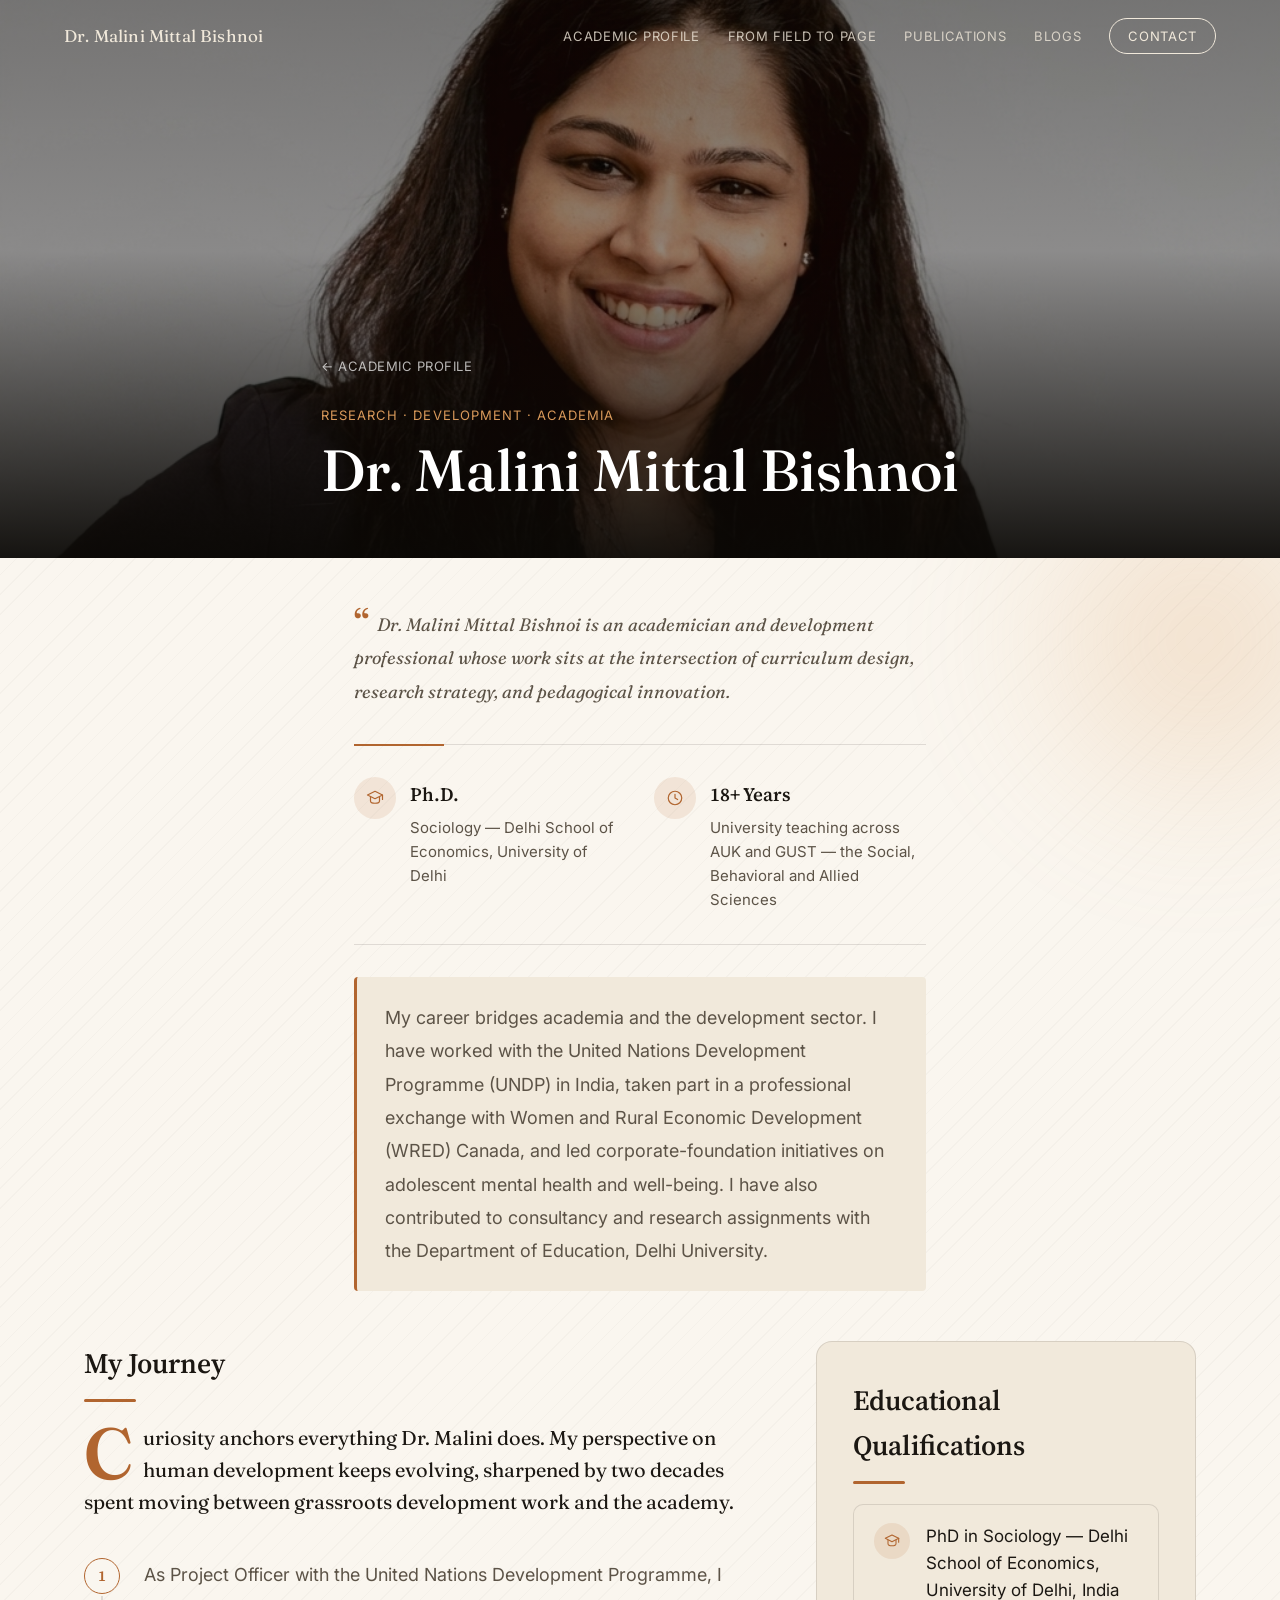
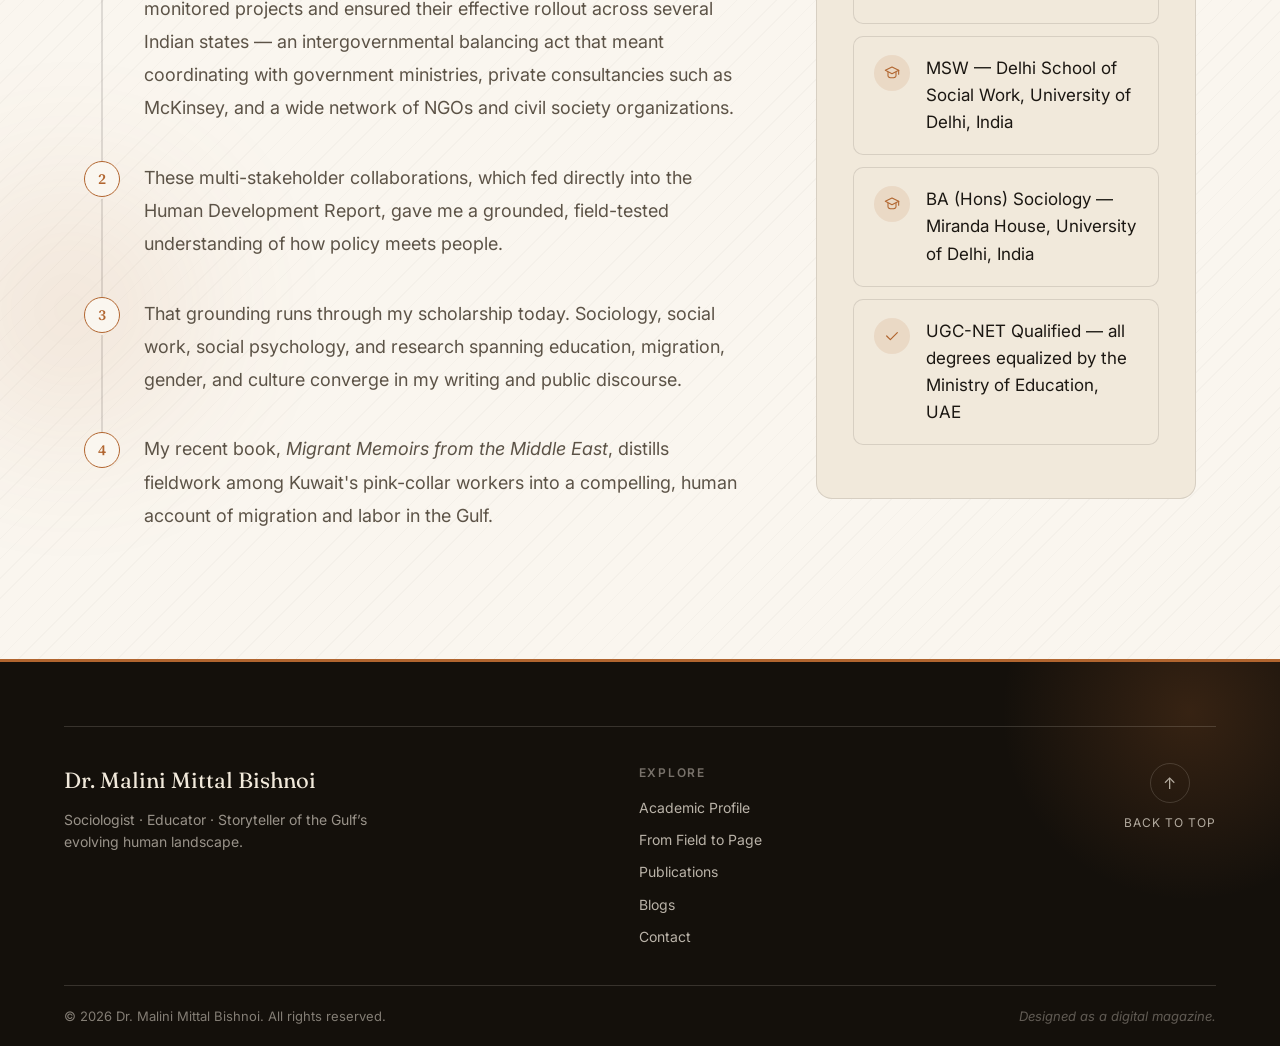
==== commit cbb5e6d2: "Add Blogs and Stories from the Gulf pages, restructure nav, and polish design Adds a dedicated Blogs" ====
--- a/beyond-the-credentials.html
+++ b/beyond-the-credentials.html
@@ -16,13 +16,11 @@
   <nav class="nav" id="siteNav">
     <a class="nav__name" href="index.html#top">Dr. Malini Mittal Bishnoi</a>
     <ul class="nav__links">
-      <li><a href="index.html#who">Beyond the Biography</a></li>
-      <li><a href="index.html#lens">The Gulf</a></li>
-      <li><a href="index.html#work">Work</a></li>
+      <li><a href="index.html#who">Academic Profile</a></li>
+      <li><a href="index.html#book">From Field to Page</a></li>
       <li><a href="index.html#publications">Publications</a></li>
-      <li><a href="index.html#stories">Stories</a></li>
-      <li><a href="index.html#teaching">Teaching</a></li>
-      <li><a href="index.html#timeline">Chapters of a Journey</a></li>
+      <li><a href="blogs.html">Blogs</a></li>
+      <li><a href="index.html#contact" class="nav__contact">Contact</a></li>
     </ul>
     <button class="nav__toggle" id="navToggle" aria-label="Toggle navigation" aria-expanded="false">
       <svg width="20" height="20" viewBox="0 0 20 20" fill="none" aria-hidden="true">
@@ -31,13 +29,11 @@
       </svg>
     </button>
     <ul class="nav__links nav__links--mobile" id="navMobile" style="display:none">
-      <li><a href="index.html#who">Beyond the Biography</a></li>
-      <li><a href="index.html#lens">The Gulf</a></li>
-      <li><a href="index.html#work">Work</a></li>
+      <li><a href="index.html#who">Academic Profile</a></li>
+      <li><a href="index.html#book">From Field to Page</a></li>
       <li><a href="index.html#publications">Publications</a></li>
-      <li><a href="index.html#stories">Stories</a></li>
-      <li><a href="index.html#teaching">Teaching</a></li>
-      <li><a href="index.html#timeline">Chapters of a Journey</a></li>
+      <li><a href="blogs.html">Blogs</a></li>
+      <li><a href="index.html#contact" class="nav__contact">Contact</a></li>
     </ul>
   </nav>
 
@@ -46,7 +42,7 @@
       <img src="assets/who-i-am-portrait.png" alt="Dr. Malini Mittal Bishnoi" />
       <div class="article__hero-scrim"></div>
       <div class="wrap article__hero-body">
-        <a class="article__back" href="index.html#who">← Beyond the Biography</a>
+        <a class="article__back" href="index.html#who">← Academic Profile</a>
         <p class="article__tags">Research &middot; Development &middot; Academia</p>
         <h1>Dr. Malini Mittal Bishnoi</h1>
       </div>
@@ -168,13 +164,11 @@
       <div class="footer__nav">
         <p class="footer__nav-label">Explore</p>
         <nav class="footer__links" aria-label="Footer">
-          <a href="index.html#who">Beyond the Biography</a>
-          <a href="index.html#lens">The Gulf</a>
-          <a href="index.html#work">Work</a>
+          <a href="index.html#who">Academic Profile</a>
+          <a href="index.html#book">From Field to Page</a>
           <a href="index.html#publications">Publications</a>
-          <a href="index.html#stories">Stories</a>
-          <a href="index.html#teaching">Teaching</a>
-          <a href="index.html#timeline">Chapters of a Journey</a>
+          <a href="blogs.html">Blogs</a>
+          <a href="index.html#contact">Contact</a>
         </nav>
       </div>
       <a href="index.html#top" class="footer__top-link" aria-label="Back to top">
--- a/css/styles.css
+++ b/css/styles.css
@@ -94,6 +94,7 @@
 }
 
 .section-heading h2 {
+  font-family: var(--serif-plain);
   font-size: clamp(30px, 4vw, 46px);
   letter-spacing: -0.01em;
 }
@@ -512,9 +513,9 @@
 .lens__statement {
   font-family: var(--serif);
   font-style: italic;
-  font-size: clamp(24px, 3vw, 38px);
+  font-size: clamp(22px, 2.4vw, 32px);
   line-height: 1.45;
-  max-width: 20ch;
+  max-width: 62ch;
   color: rgba(241, 233, 221, 0.92);
   margin: 28px 0 64px;
 }
@@ -600,6 +601,18 @@
   font-family: var(--serif);
   font-size: 18px;
   color: rgba(241, 233, 221, 0.92);
+}
+
+.lens .who__more-btn {
+  margin-top: 44px;
+  border-color: var(--dusk-ink);
+  color: var(--dusk-ink);
+}
+
+.lens .who__more-btn:hover {
+  background: var(--accent);
+  border-color: var(--accent);
+  color: var(--dusk-ink);
 }
 
 @media (max-width: 900px) {
@@ -803,7 +816,108 @@
   }
 }
 
-/* ---------- Stories (05) ---------- */
+/* ---------- About the Book (05) ---------- */
+.book {
+  padding: clamp(90px, 12vw, 160px) 0;
+}
+
+.book__grid {
+  display: grid;
+  grid-template-columns: 1fr 1fr;
+  gap: clamp(40px, 6vw, 90px);
+  align-items: center;
+}
+
+.book__cover {
+  position: relative;
+  max-width: 320px;
+  margin: 0 auto;
+  padding: 20px 44px 20px 10px;
+  animation: book-float 4.5s ease-in-out infinite;
+}
+
+.book__cover:hover {
+  animation-play-state: paused;
+}
+
+@keyframes book-float {
+  0%, 100% { transform: translateY(0); }
+  50% { transform: translateY(-16px); }
+}
+
+@media (prefers-reduced-motion: reduce) {
+  .book__cover {
+    animation: none;
+  }
+}
+
+.book__spine {
+  position: absolute;
+  top: 14px;
+  bottom: 14px;
+  right: 4px;
+  width: 40px;
+  background: linear-gradient(195deg, #1c3634 0%, #12211f 100%);
+  border-radius: 2px;
+  box-shadow: 0 25px 45px -18px rgba(0, 0, 0, 0.55);
+}
+
+.book__spine span {
+  position: absolute;
+  top: 50%;
+  left: 50%;
+  transform: translate(-50%, -50%) rotate(180deg);
+  writing-mode: vertical-rl;
+  text-orientation: mixed;
+  white-space: nowrap;
+  font-family: var(--serif);
+  font-size: 13px;
+  letter-spacing: 0.04em;
+  color: #efe4c9;
+}
+
+.book__cover img {
+  position: relative;
+  z-index: 1;
+  display: block;
+  width: 100%;
+  height: auto;
+  border-radius: 2px;
+  box-shadow: 0 30px 55px -20px rgba(0, 0, 0, 0.5);
+  transition: transform 0.3s ease;
+}
+
+.book__cover:hover img {
+  transform: scale(1.02);
+}
+
+.book__lede {
+  font-family: var(--serif);
+  font-size: clamp(18px, 1.8vw, 21px);
+  line-height: 1.6;
+  color: var(--ink);
+  margin-top: 4px;
+}
+
+.book__text {
+  margin-top: 20px;
+  font-size: 17px;
+  line-height: 1.85;
+  color: var(--ink-soft);
+  max-width: 60ch;
+}
+
+@media (max-width: 780px) {
+  .book__grid {
+    grid-template-columns: 1fr;
+  }
+
+  .book__cover {
+    max-width: 320px;
+  }
+}
+
+/* ---------- Stories (06) ---------- */
 .stories {
   padding: clamp(90px, 12vw, 160px) 0;
 }
@@ -813,6 +927,16 @@
   display: grid;
   grid-template-columns: repeat(2, 1fr);
   gap: 28px;
+}
+
+.blogs__grid {
+  grid-template-columns: repeat(3, 1fr);
+}
+
+@media (max-width: 900px) {
+  .blogs__grid {
+    grid-template-columns: repeat(2, 1fr);
+  }
 }
 
 .story-card {
@@ -1296,9 +1420,14 @@
 .credentials-page {
   position: relative;
   isolation: isolate;
+  overflow-x: hidden;
   background:
     repeating-linear-gradient(135deg, rgba(27, 23, 18, 0.025) 0px, rgba(27, 23, 18, 0.025) 1px, transparent 1px, transparent 14px),
     var(--bg);
+}
+
+.credentials-page .article__content {
+  padding-top: clamp(30px, 4vw, 50px);
 }
 
 .credentials-page::before,
